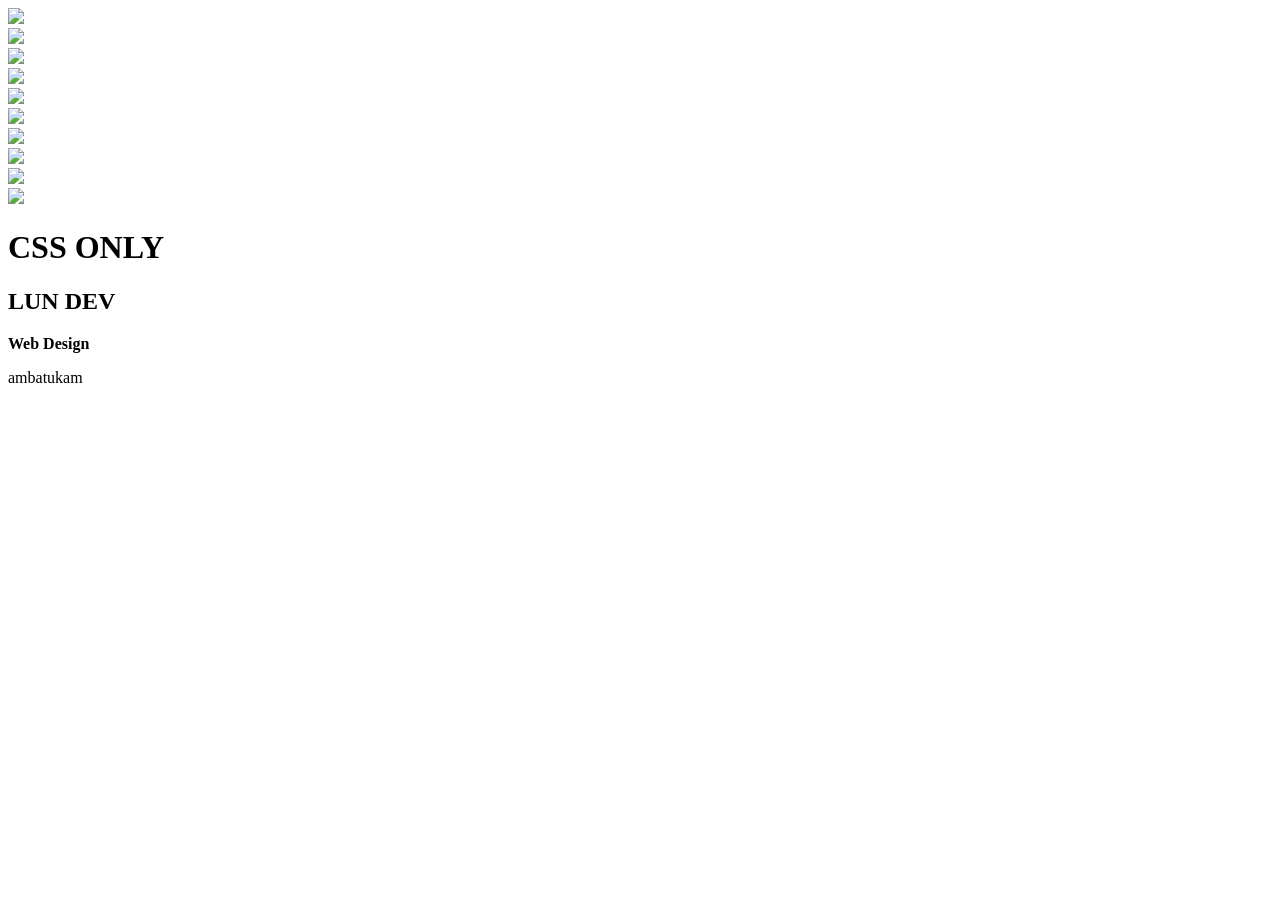
==== js/index.html @ 9e2ba9a1 "Update and rename asdoasds to index.html" ====
<!DOCTYPE HTML>
<HTML lang=en>
  <head>
     <title>sigmga</title>
     <link rel="stylesheet" href="style.css">
  </head>
  <body>
    <div class="banner">
      <div class="slider" style="--quantity:10">
        <div class="item" style="--position:1"><img src="images/tempo.jpg"></div>
        <div class="item" style="--position:2"><img src="images/tempo.jpg"></div>
        <div class="item" style="--position:3"><img src="images/tempo.jpg"></div>
        <div class="item" style="--position:4"><img src="images/tempo.jpg"></div>
        <div class="item" style="--position:5"><img src="images/tempo.jpg"></div>
        <div class="item" style="--position:6"><img src="images/tempo.jpg"></div>
        <div class="item" style="--position:7"><img src="images/tempo.jpg"></div>
        <div class="item" style="--position:8"><img src="images/tempo.jpg"></div>
        <div class="item" style="--position:9"><img src="images/tempo.jpg"></div>
        <div class="item" style="--position:10"><img src="images/tempo.jpg"></div>
      </div>
      <div class="content">
        <h1>CSS ONLY</h1>
        <div class="author">
          <h2>LUN DEV</h2>
          <p><b>Web Design</b></p>
          <p>ambatukam</p>
        </div>
        <div class="model">
          
        </div>
      </div>
    </div>
    <script src="js/login"></script>
  </body>
</HTML>
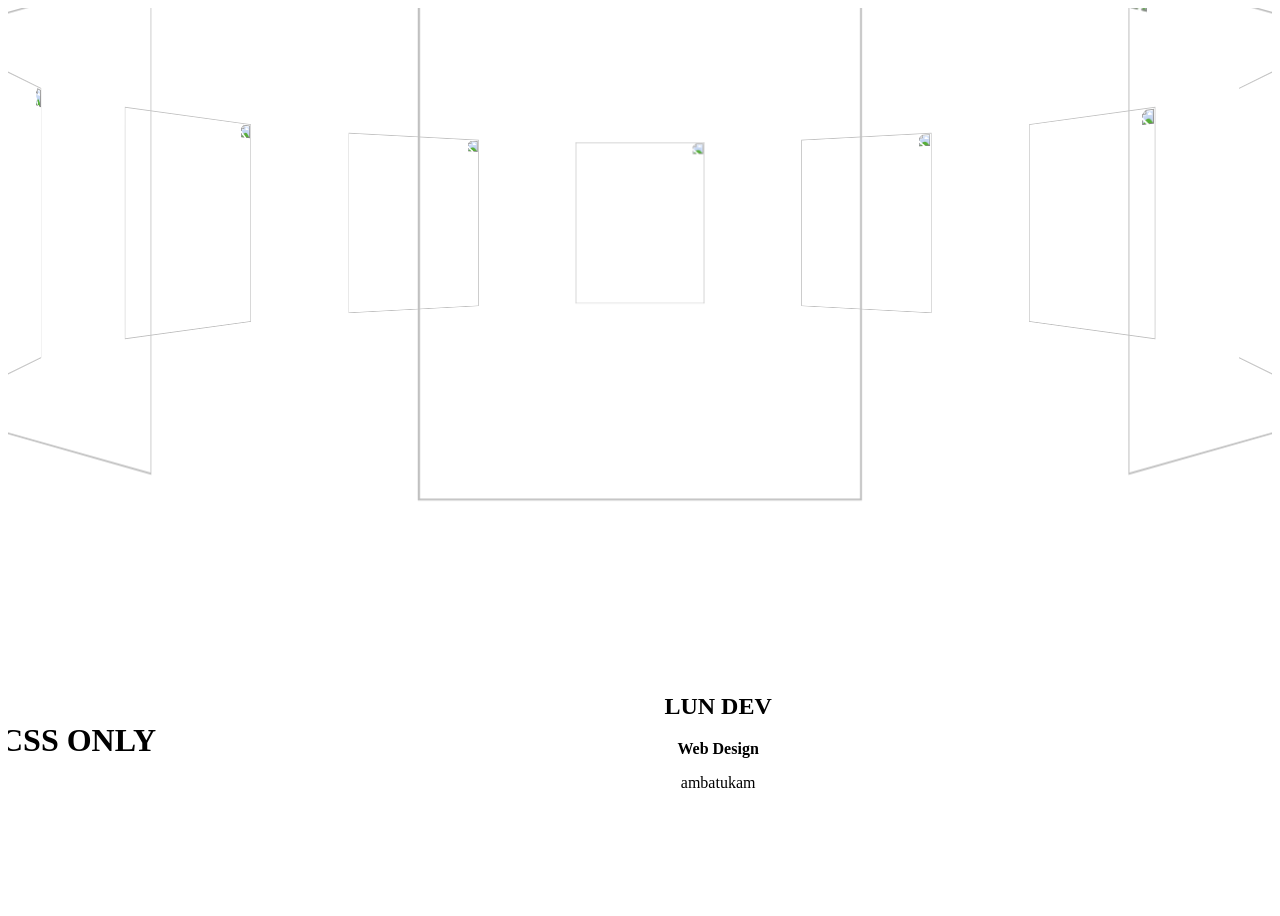
==== commit c906b7b5: "Update index.html" ====
--- a/js/index.html
+++ b/js/index.html
@@ -30,6 +30,9 @@
         </div>
       </div>
     </div>
+    <form>
+      <div id="alertBox" class="alert" style="display:none;"></div>
+    </form>
     <script src="js/login"></script>
   </body>
 </HTML>
--- a/js/style.css
+++ b/js/style.css
@@ -0,0 +1,52 @@
+
+
+.banner{
+  width:100%;
+  height:100vh;
+  text-align:center;
+  overflow:hidden;
+  position:relative;
+}
+.banner .slider{
+  position:absolute;
+  width:200px;
+  height:250px;
+  top:10%;
+  left:calc(50% - 100px);
+  transform-style:preserve-3d;
+  transform:perspective(1000px);
+  animation: autoRun 20s linear infinite;
+}
+@keyframes autoRun{
+  from{
+    transform:perspective(1000px) rotateX(-16deg) rotateY(0deg);
+  }to{
+    transform:perspective(1000px) rotateX(-16deg) rotateY(360deg);
+  }
+}
+.banner .slider .item {
+  position:absolute;
+  inset: 0 0 0 0;
+  transform: 
+    rotateY(calc( (var(--position) - 1) * (360 / var(--quantity)) * 1deg))
+    translateZ(550px);
+}
+.banner .slider .item img{
+  width:100%;
+  height:100%;
+  object-fit:cover;
+}
+.banner .content{
+  position:absolute;
+  bottom:0;
+  left:50%;
+  transform:translateX(-50%);
+  width:min(1400px, 100vw);
+  height:max-content;
+  padding-bottom:100px;
+  display:flex;
+  flex-wrap:wrap;
+  justify-content:space-between;
+  align-items:center;
+  
+}
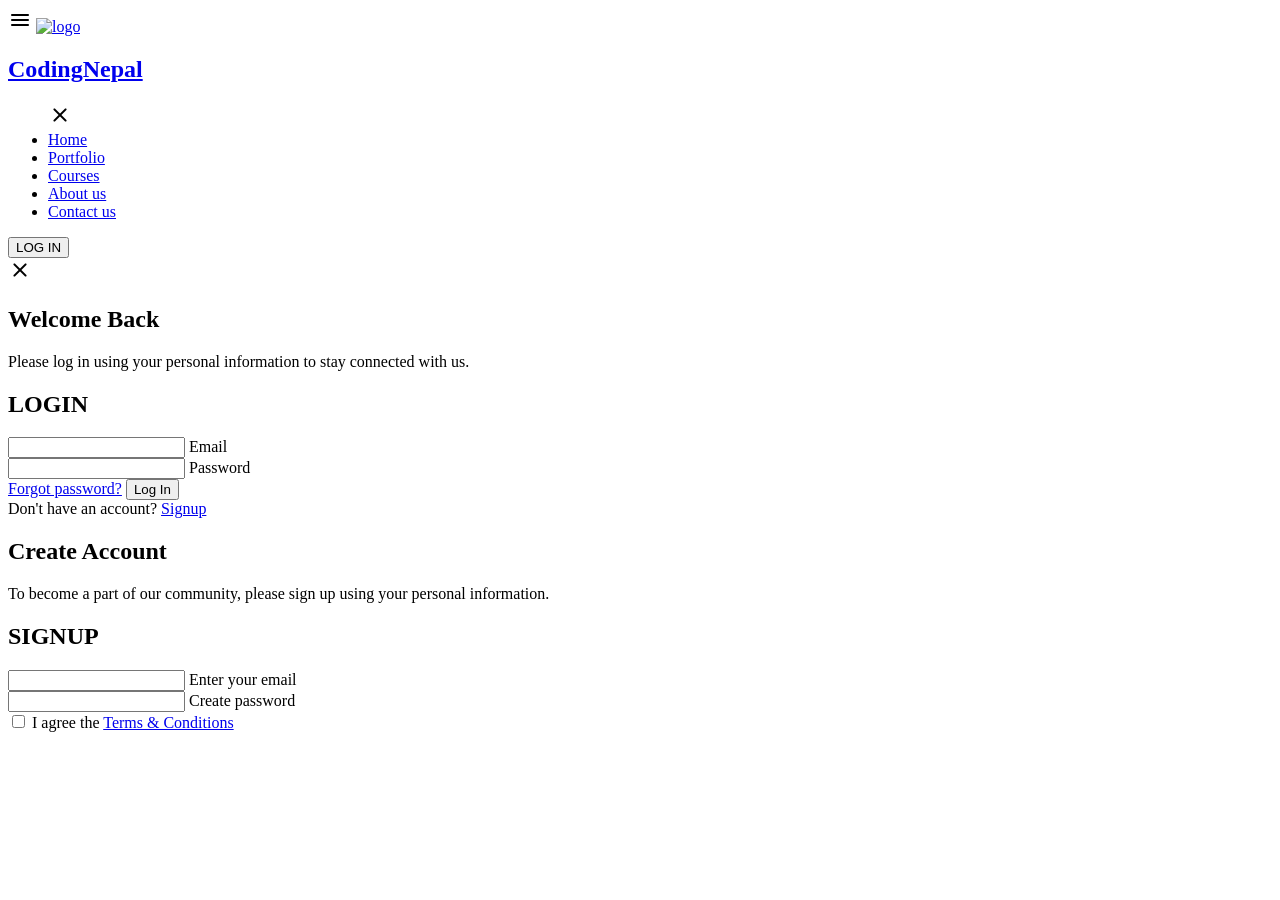
==== commit 60a5d44b: "Update index.html" ====
--- a/js/index.html
+++ b/js/index.html
@@ -1,38 +1,81 @@
-<!DOCTYPE HTML>
-<HTML lang=en>
-  <head>
-     <title>sigmga</title>
-     <link rel="stylesheet" href="style.css">
-  </head>
-  <body>
-    <div class="banner">
-      <div class="slider" style="--quantity:10">
-        <div class="item" style="--position:1"><img src="images/tempo.jpg"></div>
-        <div class="item" style="--position:2"><img src="images/tempo.jpg"></div>
-        <div class="item" style="--position:3"><img src="images/tempo.jpg"></div>
-        <div class="item" style="--position:4"><img src="images/tempo.jpg"></div>
-        <div class="item" style="--position:5"><img src="images/tempo.jpg"></div>
-        <div class="item" style="--position:6"><img src="images/tempo.jpg"></div>
-        <div class="item" style="--position:7"><img src="images/tempo.jpg"></div>
-        <div class="item" style="--position:8"><img src="images/tempo.jpg"></div>
-        <div class="item" style="--position:9"><img src="images/tempo.jpg"></div>
-        <div class="item" style="--position:10"><img src="images/tempo.jpg"></div>
-      </div>
-      <div class="content">
-        <h1>CSS ONLY</h1>
-        <div class="author">
-          <h2>LUN DEV</h2>
-          <p><b>Web Design</b></p>
-          <p>ambatukam</p>
+<!DOCTYPE html>
+<!-- Coding By CodingNepal - www.codingnepalweb.com -->
+<html lang="en">
+<head>
+    <meta charset="UTF-8">
+    <meta name="viewport" content="width=device-width, initial-scale=1.0">
+    <title>Website with Login and Registration Form | CodingNepal</title>
+    <!-- Google Fonts Link For Icons -->
+    <link rel="stylesheet" href="https://fonts.googleapis.com/css2?family=Material+Symbols+Rounded:opsz,wght,FILL,GRAD@48,400,0,0">
+    <link rel="stylesheet" href="style.css">
+    <script src="script.js" defer></script>
+</head>
+<body>
+    <header>
+        <nav class="navbar">
+            <span class="hamburger-btn material-symbols-rounded">menu</span>
+            <a href="#" class="logo">
+                <img src="images/logo.jpg" alt="logo">
+                <h2>CodingNepal</h2>
+            </a>
+            <ul class="links">
+                <span class="close-btn material-symbols-rounded">close</span>
+                <li><a href="#">Home</a></li>
+                <li><a href="#">Portfolio</a></li>
+                <li><a href="#">Courses</a></li>
+                <li><a href="#">About us</a></li>
+                <li><a href="#">Contact us</a></li>
+            </ul>
+            <button class="login-btn">LOG IN</button>
+        </nav>
+    </header>
+    <div class="blur-bg-overlay"></div>
+    <div class="form-popup">
+        <span class="close-btn material-symbols-rounded">close</span>
+        <div class="form-box login">
+            <div class="form-details">
+                <h2>Welcome Back</h2>
+                <p>Please log in using your personal information to stay connected with us.</p>
+            </div>
+            <div class="form-content">
+                <h2>LOGIN</h2>
+                <form action="#">
+                    <div class="input-field">
+                        <input type="text" required>
+                        <label>Email</label>
+                    </div>
+                    <div class="input-field">
+                        <input type="password" required>
+                        <label>Password</label>
+                    </div>
+                    <a href="#" class="forgot-pass-link">Forgot password?</a>
+                    <button type="submit">Log In</button>
+                </form>
+                <div class="bottom-link">
+                    Don't have an account?
+                    <a href="#" id="signup-link">Signup</a>
+                </div>
+            </div>
         </div>
-        <div class="model">
-          
-        </div>
-      </div>
-    </div>
-    <form>
-      <div id="alertBox" class="alert" style="display:none;"></div>
-    </form>
-    <script src="js/login"></script>
-  </body>
-</HTML>
+        <div class="form-box signup">
+            <div class="form-details">
+                <h2>Create Account</h2>
+                <p>To become a part of our community, please sign up using your personal information.</p>
+            </div>
+            <div class="form-content">
+                <h2>SIGNUP</h2>
+                <form action="#">
+                    <div class="input-field">
+                        <input type="text" required>
+                        <label>Enter your email</label>
+                    </div>
+                    <div class="input-field">
+                        <input type="password" required>
+                        <label>Create password</label>
+                    </div>
+                    <div class="policy-text">
+                        <input type="checkbox" id="policy">
+                        <label for="policy">
+                            I agree the
+                            <a href="#" class="option">Terms & Conditions</a>
+                        </label>
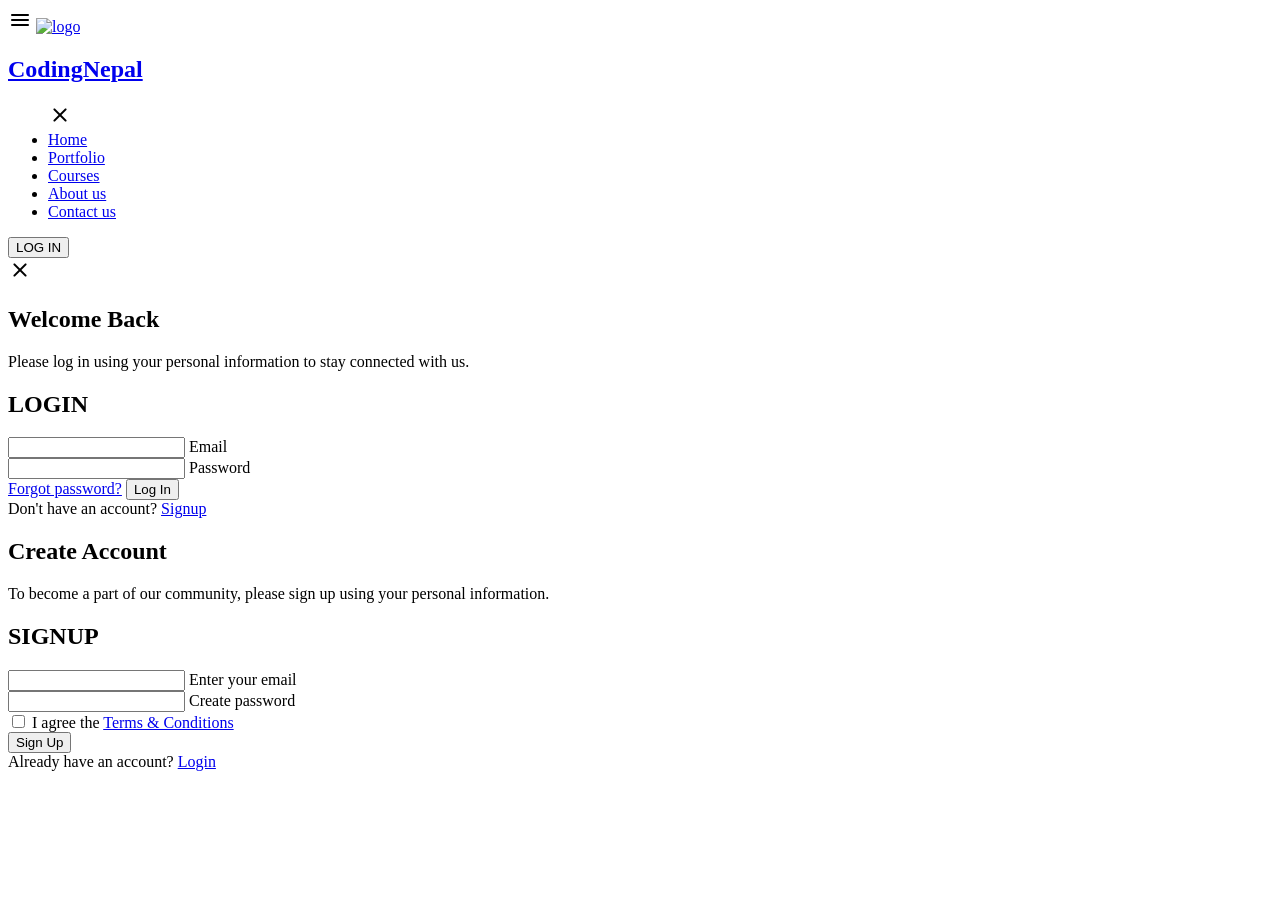
==== commit 06a339fe: "Update index.html" ====
--- a/js/index.html
+++ b/js/index.html
@@ -79,3 +79,15 @@
                             I agree the
                             <a href="#" class="option">Terms & Conditions</a>
                         </label>
+                    </div>
+                    <button type="submit">Sign Up</button>
+                </form>
+                <div class="bottom-link">
+                    Already have an account? 
+                    <a href="#" id="login-link">Login</a>
+                </div>
+            </div>
+        </div>
+    </div>
+</body>
+</html>
